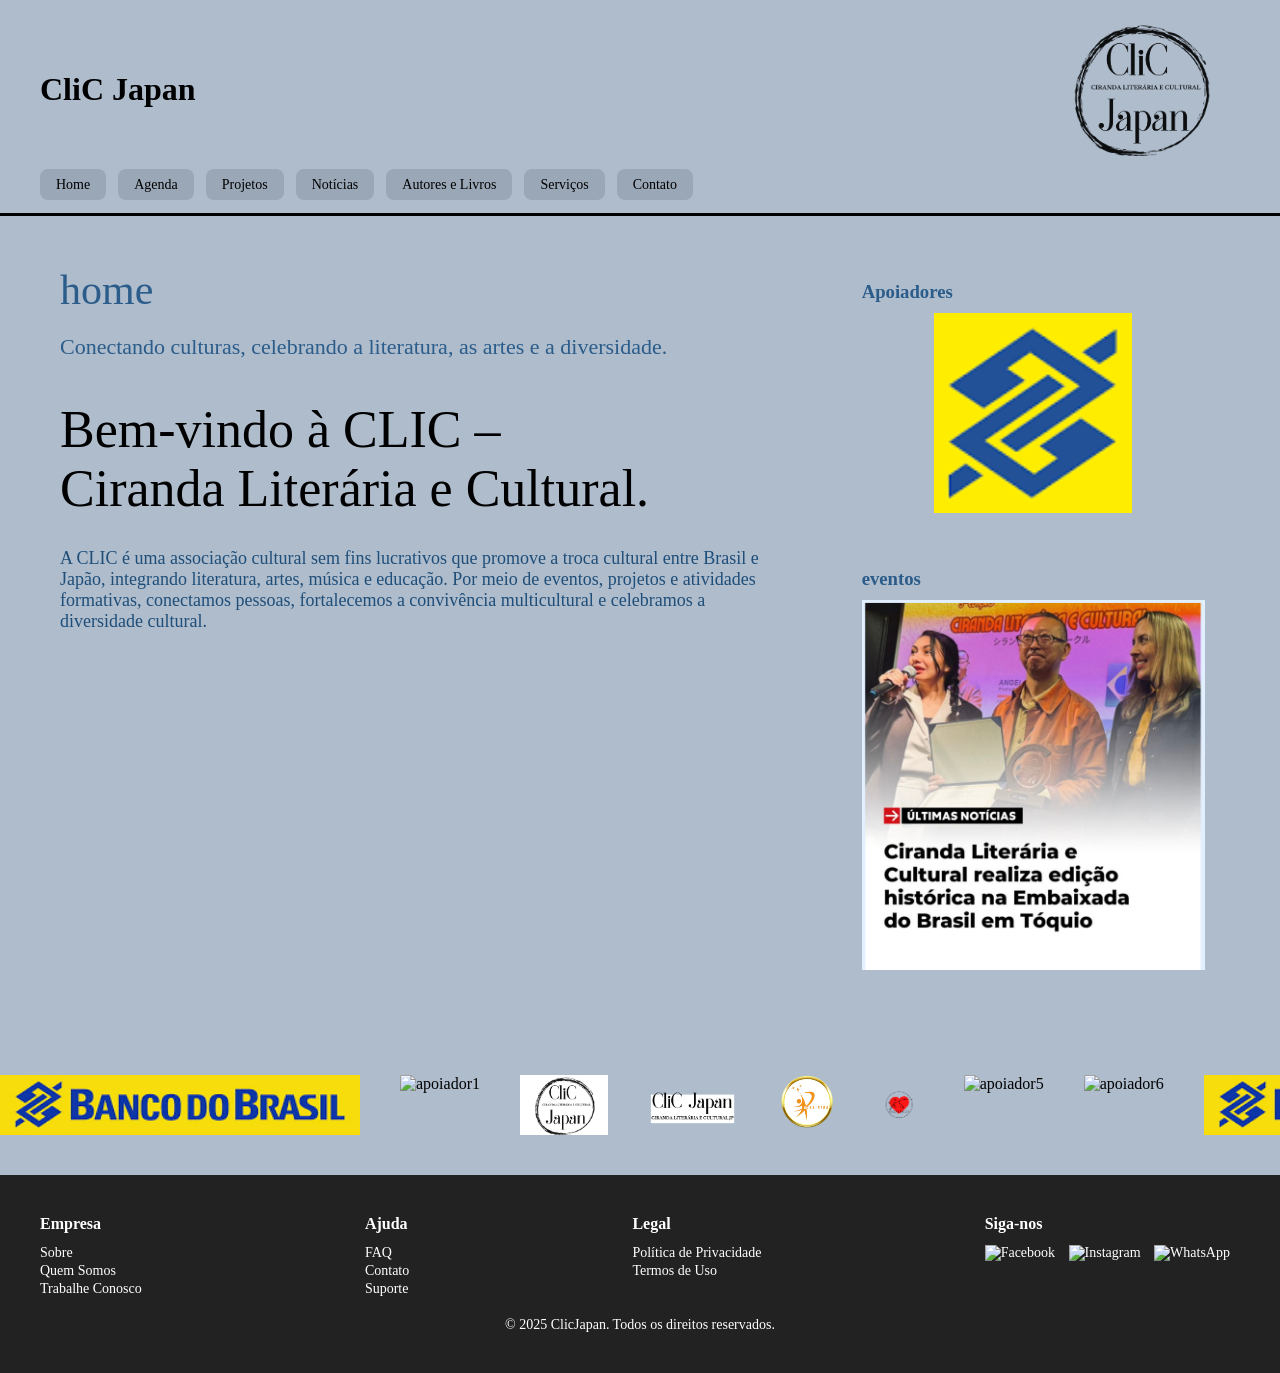
==== index.html @ dcf3c22a "Substitui todos os arquivos" ====
<!DOCTYPE html>
<html lang="pt-BR">
<head>
  <meta charset="UTF-8">
  <meta name="viewport" content="width=device-width, initial-scale=1.0">
  <title>CliC</title>
  <link rel="stylesheet" href="style.css">
</head>

<body>

<header class="topo">
  <div class="header-content">
    <h1>CliC Japan</h1>

    <a href="#">
      <img src="img/nofundo.png" width="200" alt="Logo CLIC">
    </a>
  </div>

  <nav>
    <ul>
      <li><a href="index.html">Home</a></li>
      <li><a href="agenda.html" target="_blank" rel="noopener noreferrer">Agenda</a></li>
      <li><a href="projetos.html" target="_blank" rel="noopener noreferrer">Projetos</a></li>
      <li><a href="noticias.html" target="_blank" rel="noopener noreferrer">Notícias</a></li>
      <li><a href="autoreslivros.html" target="_blank" rel="noopener noreferrer">Autores e Livros</a></li>
      <li><a href="servicos.html" target="_blank" rel="noopener noreferrer">Serviços</a></li>
      <li><a href="contato.html" target="_blank" rel="noopener noreferrer">Contato</a></li>
      
    </ul>
  </nav>
</header>

<main class="home">

  <!-- ESQUERDA -->
  <section class="conteudo">
    <p class="breadcrumb">home</p>

    <p class="slogan">
      Conectando culturas, celebrando a literatura, as artes e a diversidade.
    </p>

    <h2 class="titulo-principal">
      Bem-vindo à CLIC – <br>
      Ciranda Literária e Cultural.
    </h2>

    <p class="descricao">
      A CLIC é uma associação cultural sem fins lucrativos que promove a troca
      cultural entre Brasil e Japão, integrando literatura, artes, música e
      educação. Por meio de eventos, projetos e atividades formativas,
      conectamos pessoas, fortalecemos a convivência multicultural e celebramos
      a diversidade cultural.
    </p>
  </section>

  <!-- DIREITA -->
  <aside class="lateral">
    <div class="box patrocinadores">
      <h3>Apoiadores</h3>
      
    <div class="slider-patrocinador">
      <img src="img/bbc.png" class="ativo" alt="Patrocinador 1">
      <img src="img/JPMaria e as Emoções 20x20.png"alt="Patrocinador 2">
      <img src="img/Design sem nome.png" alt="Patrocinador 3">
    </div>
    </div>

    <div class="box eventos">
      <h3>eventos</h3>
      <img src="img/ultimanoticia.png" alt="Eventos">
    </div>
  </aside>

</main>


<!-- SLIDE DE PATROCINADORES (MANTIDO) -->
<div class="sponsor-slide">
  <div class="slider-track">
    <!-- lista original -->
    <img src="img/bbclong.png" alt="apoiador7">
    <img src="img/A ultima Maria - Livro.png" alt="apoiador1">
    <img src="img/clicicon.png" alt="apoiador2">
    <img src="img/quasesem.png" alt="apoiador3">
    <img src="img/KK.png" alt="apoiador8">
    <img src="img/ks.png" alt="apoiador4">
    <img src="img/instagram.png" alt="apoiador5">
    <img src="img/JPMaria e as Emoções 20x20.png" alt="apoiador6">

    <!-- repetição -->
    <img src="img/bbclong.png" alt="">
    <img src="img/A ultima Maria - Livro.png" alt="">
    <img src="img/clicicon.png" alt="">
    <img src="img/Design sem nome.png" alt="">
    <img src="img/facebook-icon.png" alt="">
    <img src="img/instagram.png" alt="">
    <img src="img/JPMaria e as Emoções 20x20.png" alt="">
    <img src="img/bbc.png" alt="">
  </div>
</div>

</div>


<footer class="footer">
  <div class="footer-container">

    <div class="footer-col">
      <h4>Empresa</h4>
      <ul>
        <li><a href="sobre.html" target="_blank" rel="noopener noreferrer">Sobre</a></li>
        <li><a href="aboutus.html" target="_blank" rel="noopener noreferrer">Quem Somos</a></li>
        <li><a href="trabalheconosco.html" target="_blank" rel="noopener noreferrer">Trabalhe Conosco</a></li>
      </ul>
    </div>

    <div class="footer-col">
      <h4>Ajuda</h4>
      <ul>
        <li><a href="faq.html" target="_blank" rel="noopener noreferrer">FAQ</a></li>
        <li><a href="contato.html" target="_blank" rel="noopener noreferrer">Contato</a></li>
        <li><a href="suporte.html" target="_blank" rel="noopener noreferrer">Suporte</a></li>
      </ul>
    </div>

    <div class="footer-col">
      <h4>Legal</h4>
      <ul>
        <li><a href="politicasdeprivacidade.html" target="_blank" rel="noopener noreferrer">Política de Privacidade</a></li>
        <li><a href="termosdeuso.html" target="_blank" rel="noopener noreferrer">Termos de Uso</a></li>
      </ul>
    </div>

    <div class="footer-col">
      <h4>Siga-nos</h4>
      <div class="social-links">
        <a href="https://www.facebook.com/people/CliC-Japan/61572995252631/?mibextid=wwXIfr">
          <img src="img/facebook-icon.png" alt="Facebook">
        </a>
        <a href="https://www.instagram.com/clic_japan">
          <img src="img/instagram.png" alt="Instagram">
        </a>
        <a href="#">
          <img src="img/whatsapp-icon.png" alt="WhatsApp">
        </a>
      </div>
    </div>

  </div>

  <div class="footer-bottom">
    <p>&copy; 2025 ClicJapan. Todos os direitos reservados.</p>
  </div>
</footer>

<script src="function.js"></script>

</body>
</html>
---- style.css ----
/* RESET BÁSICO */
* {
  margin: 0;
  padding: 0;
  box-sizing: border-box;
}

/* FUNDO */
body {
  font-family: Georgia, "Times New Roman", serif;
  background: #aebccc;
  color: #000;
}

/* HEADER */
.topo {
  border-bottom: 3px solid #000;
  padding: 20px 40px;
}

.header-content {
  display: flex;
  justify-content: space-between;
  align-items: center;
}

/* MENU */
nav ul {
  display: flex;
  gap: 12px;
  list-style: none;
  margin-top: 15px;
  flex-wrap: wrap;
}

nav a {
  text-decoration: none;
  background: #9aa7b6;
  padding: 8px 16px;
  border-radius: 8px;
  font-size: 14px;
  color: #000;
}

/* LAYOUT */
.home {
  display: grid;
  grid-template-columns: 2fr 1fr;
  gap: 40px;
  padding: 50px 60px;
}

/* ESQUERDA */
.breadcrumb {
  font-size: 42px;
  color: #2b5c8a;
  margin-bottom: 20px;
}

.slogan {
  font-size: 22px;
  color: #2b5c8a;
  margin-bottom: 40px;
}

.titulo-principal {
  font-size: 52px;
  font-weight: normal;
  margin-bottom: 30px;
}

.descricao {
  max-width: 700px;
  font-size: 18px;
  color: #1f4e79;
}

/* DIREITA */
.lateral {
  display: flex;
  flex-direction: column;
  gap: 25px;
}
/*box dos apoiadores deixeicom mesma cor de fundo da pagina*/
.box {
  background: #aebccc;
  padding: 15px;
}

.box h3 {
  margin-bottom: 10px;
  color: #2b5c8a;
}

.box img {
  width: 100%;
  display: block;
}

/* SLIDE */
.sponsor-slide {
  overflow: hidden;
  width: 100%;
  margin-top: 40px;
}

.slider-track {
  display: flex;
  gap: 40px;
  width: max-content;
  animation: scroll 45s linear infinite;
}

.slider-track img {
  height: 60px;
  flex-shrink: 0;
}

@keyframes scroll {
  from { transform: translateX(-180px); }
  to { transform: translateX(calc(-50%-180px)); }
}


.slider-patrocinador {
  position: relative;
  width: 100%;
  height: 200px;
  overflow: hidden;
}

.slider-patrocinador img {
  position: absolute;
  width: 100%;
  height: 100%;
  object-fit: contain;
  display: none;
}

.slider-patrocinador img.ativo {
  display: block;
}

/* FOOTER */
.footer {
  background: #222;
  color: #fff;
  margin-top: 40px;
  padding: 40px;
}

.footer-container {
  display: flex;
  justify-content: space-between;
  flex-wrap: wrap;
  gap: 30px;
}

.footer-col h4 {
  margin-bottom: 10px;
}

.footer-col ul {
  list-style: none;
}

.footer-col a {
  color: #fff;
  text-decoration: none;
  font-size: 14px;
}

.social-links img {
  width: 24px;
  margin-right: 10px;
}

.footer-bottom {
  margin-top: 20px;
  text-align: center;
  font-size: 14px;
}
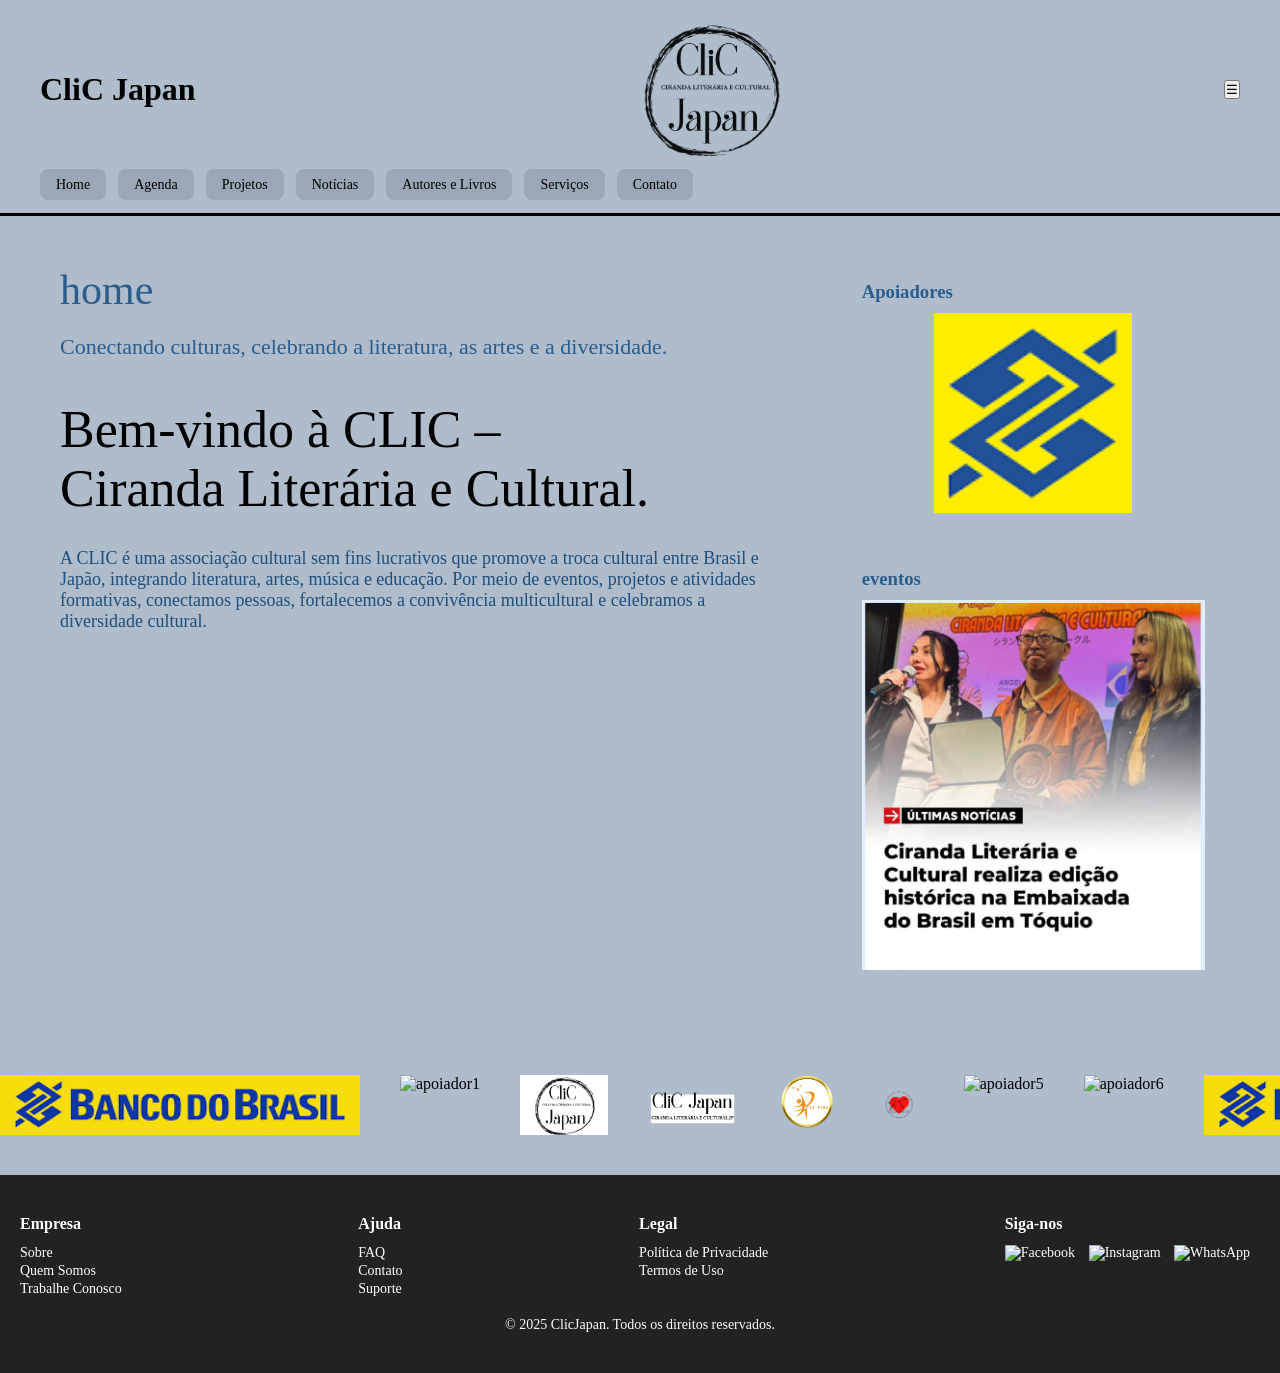
==== commit 37ae5b72: "Refactor navigation links and add menu toggle button mudanca menu" ====
--- a/index.html
+++ b/index.html
@@ -12,22 +12,21 @@
 <header class="topo">
   <div class="header-content">
     <h1>CliC Japan</h1>
+    <a href="#"><img src="img/nofundo.png" width="200" alt="Logo CLIC"></a>
 
-    <a href="#">
-      <img src="img/nofundo.png" width="200" alt="Logo CLIC">
-    </a>
+    <!-- Botão Hamburger -->
+    <button class="menu-toggle" aria-label="Abrir menu">&#9776;</button>
   </div>
 
-  <nav>
+  <nav class="nav-menu">
     <ul>
       <li><a href="index.html">Home</a></li>
-      <li><a href="agenda.html" target="_blank" rel="noopener noreferrer">Agenda</a></li>
-      <li><a href="projetos.html" target="_blank" rel="noopener noreferrer">Projetos</a></li>
-      <li><a href="noticias.html" target="_blank" rel="noopener noreferrer">Notícias</a></li>
-      <li><a href="autoreslivros.html" target="_blank" rel="noopener noreferrer">Autores e Livros</a></li>
-      <li><a href="servicos.html" target="_blank" rel="noopener noreferrer">Serviços</a></li>
-      <li><a href="contato.html" target="_blank" rel="noopener noreferrer">Contato</a></li>
-      
+      <li><a href="agenda.html" target="_blank">Agenda</a></li>
+      <li><a href="projetos.html" target="_blank">Projetos</a></li>
+      <li><a href="noticias.html" target="_blank">Notícias</a></li>
+      <li><a href="autoreslivros.html" target="_blank">Autores e Livros</a></li>
+      <li><a href="servicos.html" target="_blank">Serviços</a></li>
+      <li><a href="contato.html" target="_blank">Contato</a></li>
     </ul>
   </nav>
 </header>
--- a/style.css
+++ b/style.css
@@ -22,9 +22,9 @@
   display: flex;
   justify-content: space-between;
   align-items: center;
-}
-
-/* MENU */
+  flex-wrap: wrap;
+}
+
 nav ul {
   display: flex;
   gap: 12px;
@@ -42,7 +42,7 @@
   color: #000;
 }
 
-/* LAYOUT */
+/* LAYOUT PRINCIPAL */
 .home {
   display: grid;
   grid-template-columns: 2fr 1fr;
@@ -81,7 +81,7 @@
   flex-direction: column;
   gap: 25px;
 }
-/*box dos apoiadores deixeicom mesma cor de fundo da pagina*/
+
 .box {
   background: #aebccc;
   padding: 15px;
@@ -97,7 +97,7 @@
   display: block;
 }
 
-/* SLIDE */
+/* SLIDE DE PATROCINADORES */
 .sponsor-slide {
   overflow: hidden;
   width: 100%;
@@ -120,7 +120,6 @@
   from { transform: translateX(-180px); }
   to { transform: translateX(calc(-50%-180px)); }
 }
-
 
 .slider-patrocinador {
   position: relative;
@@ -146,7 +145,7 @@
   background: #222;
   color: #fff;
   margin-top: 40px;
-  padding: 40px;
+  padding: 40px 20px;
 }
 
 .footer-container {
@@ -180,3 +179,94 @@
   text-align: center;
   font-size: 14px;
 }
+
+/* ------------------- */
+/* MEDIA QUERIES MOBILE */
+/* ------------------- */
+@media screen and (max-width: 1024px) {
+  .home {
+    grid-template-columns: 1fr;
+    padding: 30px 20px;
+  }
+
+  .titulo-principal {
+    font-size: 36px;
+  }
+
+  .breadcrumb {
+    font-size: 28px;
+  }
+
+  .slogan {
+    font-size: 18px;
+  }
+
+  .descricao {
+    font-size: 16px;
+  }
+
+  .slider-track {
+    gap: 20px;
+  }
+}
+
+@media screen and (max-width: 768px) {
+  .header-content {
+    flex-direction: column;
+    align-items: center;
+  }
+
+  nav ul {
+    justify-content: center;
+    gap: 8px;
+  }
+
+  nav a {
+    font-size: 12px;
+    padding: 6px 12px;
+  }
+
+  .slider-track img {
+    height: 50px;
+  }
+
+  .slider-patrocinador {
+    height: 150px;
+  }
+}
+
+@media screen and (max-width: 480px) {
+  .breadcrumb {
+    font-size: 22px;
+  }
+
+  .titulo-principal {
+    font-size: 28px;
+  }
+
+  .slogan {
+    font-size: 16px;
+  }
+
+  .descricao {
+    font-size: 14px;
+  }
+
+  .slider-track img {
+    height: 40px;
+  }
+
+  .slider-patrocinador {
+    height: 120px;
+  }
+
+  .footer-container {
+    flex-direction: column;
+    align-items: center;
+    gap: 15px;
+  }
+
+  .footer-col {
+    text-align: center;
+  }
+}
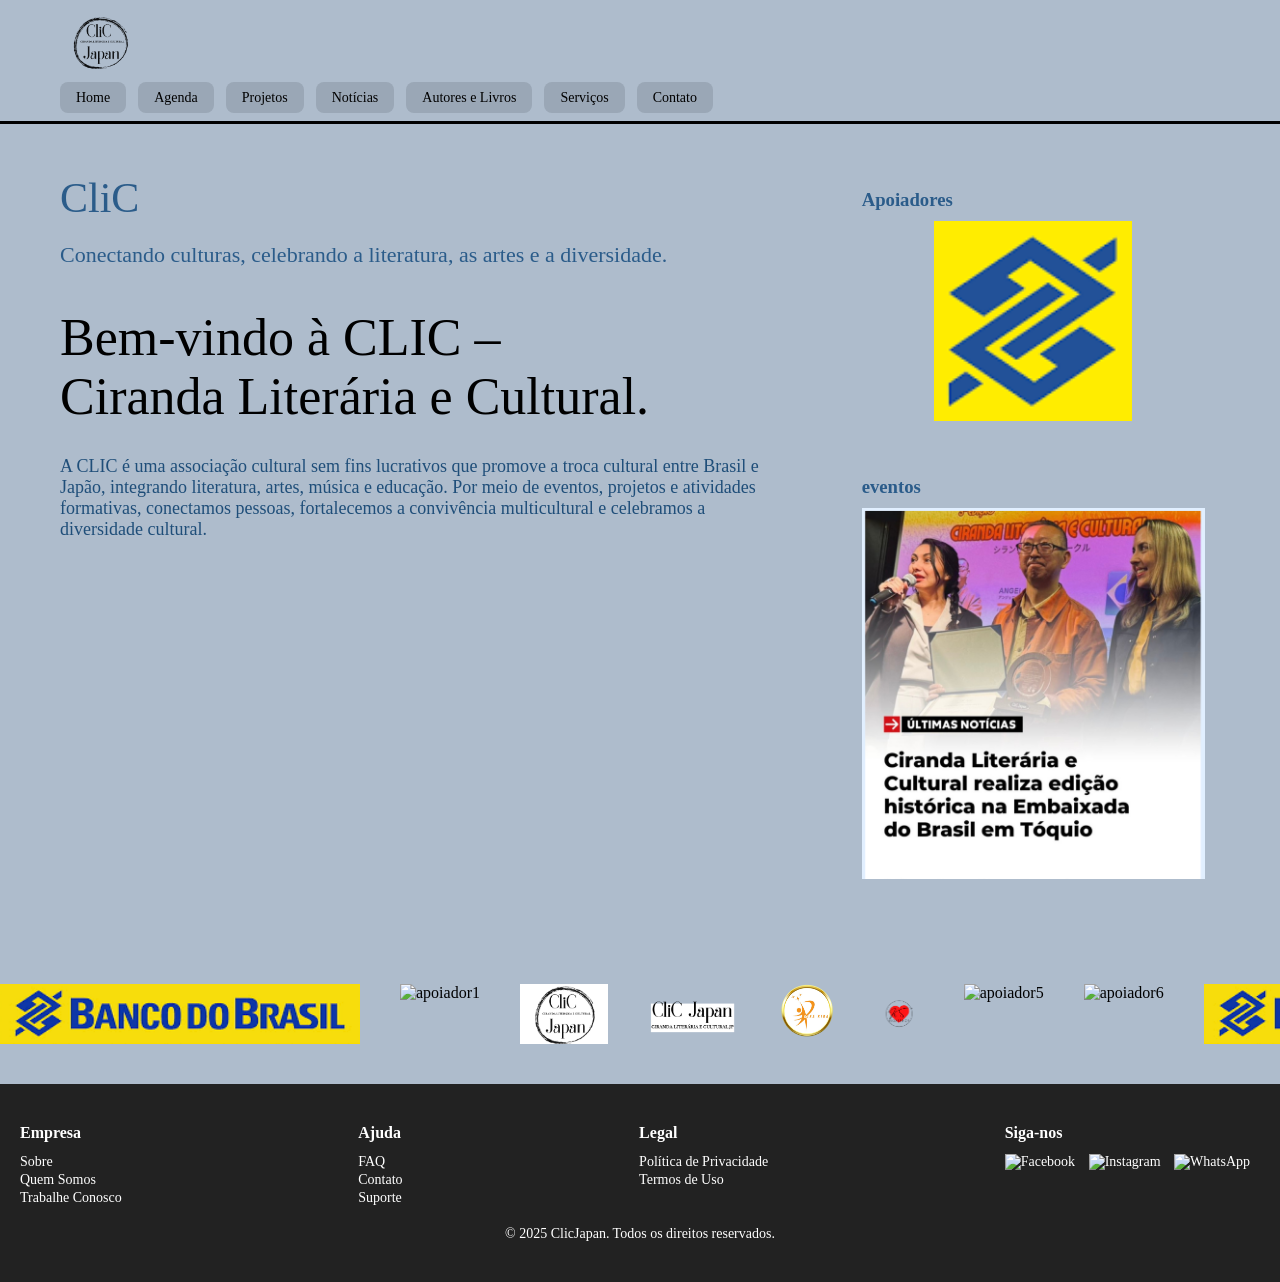
==== commit 231a2044: "Pequenos ajustes" ====
--- a/index.html
+++ b/index.html
@@ -11,8 +11,8 @@
 
 <header class="topo">
   <div class="header-content">
-    <h1>CliC Japan</h1>
-    <a href="#"><img src="img/nofundo.png" width="200" alt="Logo CLIC"></a>
+    
+    <a href="#"><img src="img/nofundo.png" width="80" alt="Logo CLIC"></a>
 
     <!-- Botão Hamburger -->
     <button class="menu-toggle" aria-label="Abrir menu">&#9776;</button>
@@ -35,7 +35,7 @@
 
   <!-- ESQUERDA -->
   <section class="conteudo">
-    <p class="breadcrumb">home</p>
+    <p class="breadcrumb">CliC</p>
 
     <p class="slogan">
       Conectando culturas, celebrando a literatura, as artes e a diversidade.
--- a/style.css
+++ b/style.css
@@ -15,7 +15,7 @@
 /* HEADER */
 .topo {
   border-bottom: 3px solid #000;
-  padding: 20px 40px;
+  padding: 15px 60px; 
 }
 
 .header-content {
@@ -25,7 +25,7 @@
   flex-wrap: wrap;
 }
 
-nav ul {
+nav.nav-menu ul {
   display: flex;
   gap: 12px;
   list-style: none;
@@ -118,8 +118,9 @@
 
 @keyframes scroll {
   from { transform: translateX(-180px); }
-  to { transform: translateX(calc(-50%-180px)); }
-}
+  to { transform: translateX(calc(-50% - 180px)); } /* CORRIGIDO deve ter espaco entre sinais*/
+}
+
 
 .slider-patrocinador {
   position: relative;
@@ -270,3 +271,40 @@
     text-align: center;
   }
 }
+/* Esconder botão e menu normalmente */
+.menu-toggle {
+  display: none;
+  font-size: 28px;
+  background: none;
+  border: none;
+  cursor: pointer;
+}
+
+/* No mobile */
+@media screen and (max-width: 768px) {
+  nav.nav-menu {
+    display: none; /* escondido por padrão */
+    width: 100%;
+  }
+
+  nav.nav-menu ul {
+    flex-direction: column;
+    gap: 10px;
+    background: #9aa7b6;
+    padding: 10px;
+    border-radius: 8px;
+  }
+
+  nav.nav-menu ul li a {
+    display: block;
+    color: #000;
+  }
+
+  .menu-toggle {
+    display: block;
+  }
+
+  nav.nav-menu.active {
+    display: block; /* mostrar quando clicado */
+  }
+}
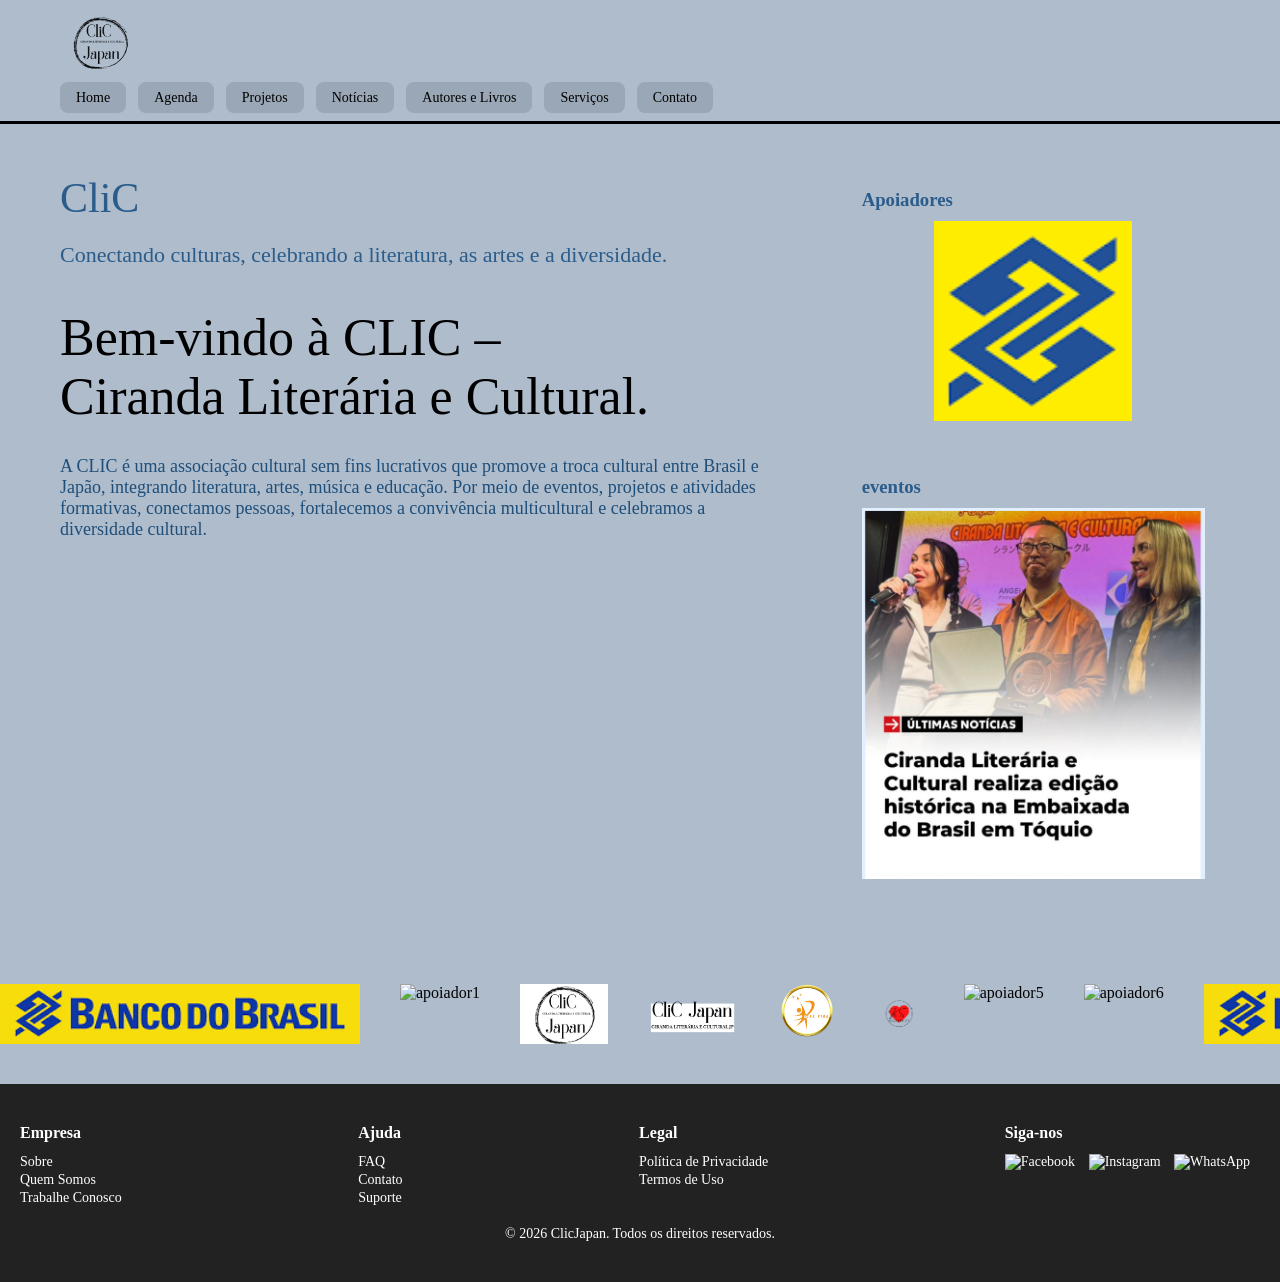
==== commit d2651c25: "Update copyright year in footer" ====
--- a/index.html
+++ b/index.html
@@ -63,7 +63,9 @@
     <div class="slider-patrocinador">
       <img src="img/bbc.png" class="ativo" alt="Patrocinador 1">
       <img src="img/JPMaria e as Emoções 20x20.png"alt="Patrocinador 2">
-      <img src="img/Design sem nome.png" alt="Patrocinador 3">
+      <img src="img/embaixada.png" alt="Patrocinador 3">
+      <img src="img/A ultima Maria - Livro.png" alt="Patrocinador 4">
+      <img src="img/KK.png" alt="Patrocinador 5">
     </div>
     </div>
 
@@ -151,7 +153,7 @@
   </div>
 
   <div class="footer-bottom">
-    <p>&copy; 2025 ClicJapan. Todos os direitos reservados.</p>
+    <p>&copy; 2026 ClicJapan. Todos os direitos reservados.</p>
   </div>
 </footer>
 
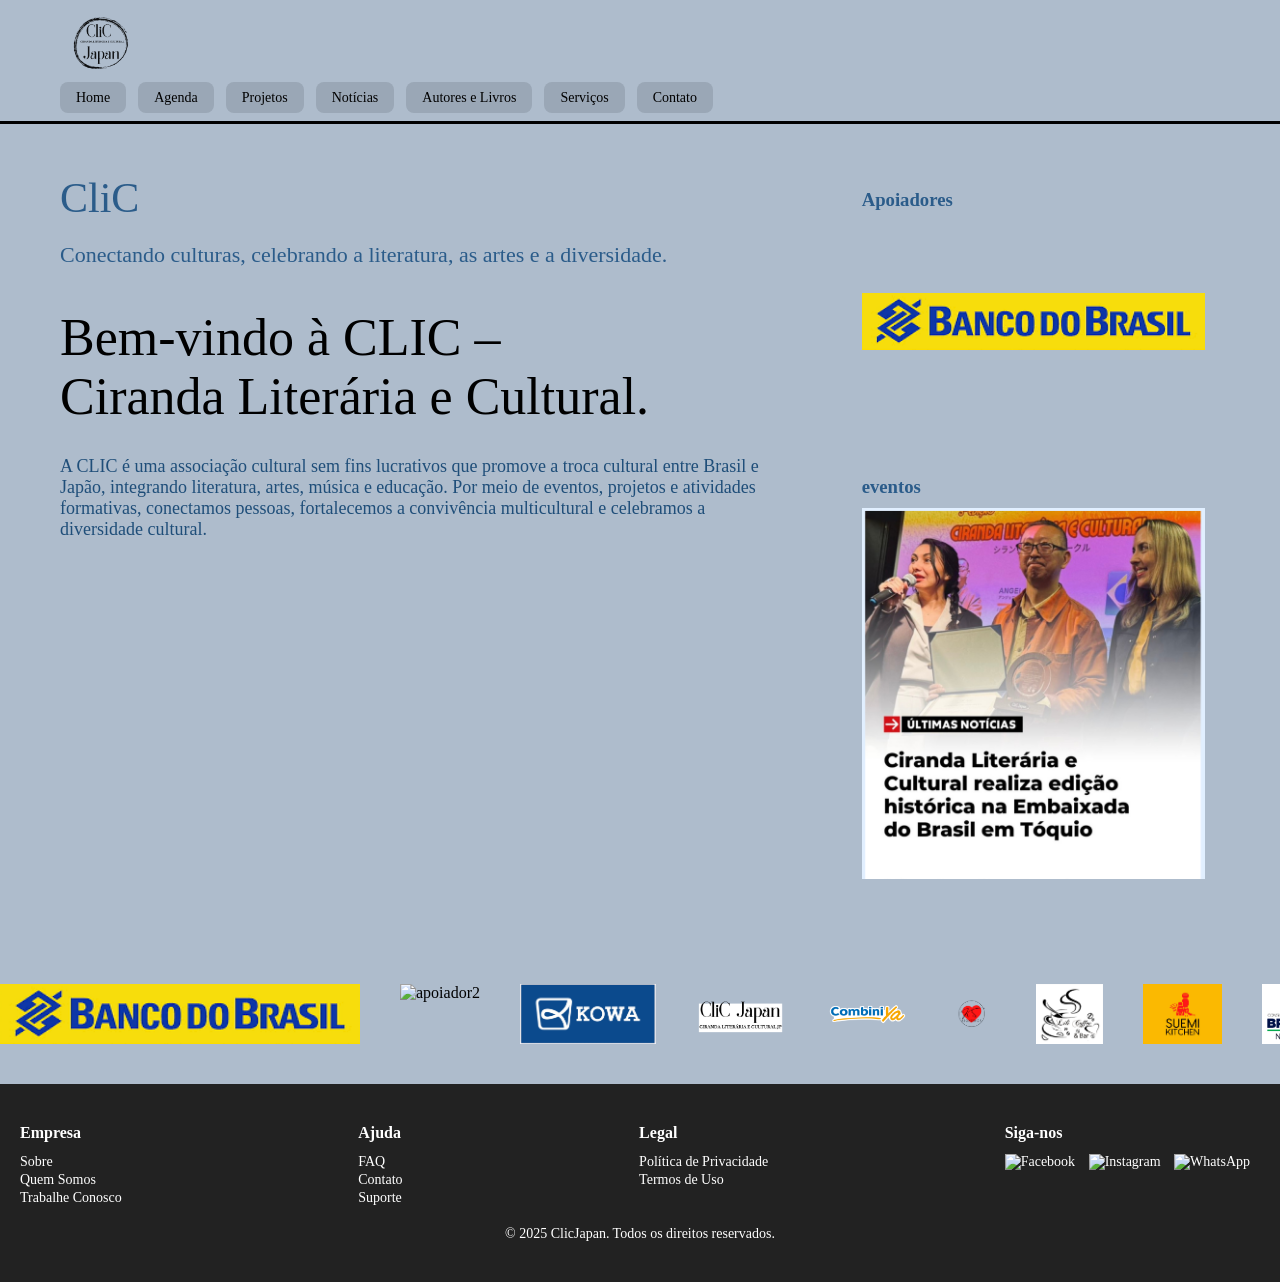
==== commit 34cf97ab: "imagens novas adicionadas" ====
--- a/index.html
+++ b/index.html
@@ -61,11 +61,15 @@
       <h3>Apoiadores</h3>
       
     <div class="slider-patrocinador">
-      <img src="img/bbc.png" class="ativo" alt="Patrocinador 1">
+      <img src="img/bbclong.png" class="ativo" alt="Patrocinador 1">
       <img src="img/JPMaria e as Emoções 20x20.png"alt="Patrocinador 2">
       <img src="img/embaixada.png" alt="Patrocinador 3">
       <img src="img/A ultima Maria - Livro.png" alt="Patrocinador 4">
       <img src="img/KK.png" alt="Patrocinador 5">
+      <img src="img/2024 Nagoya2_branco.png" alt="Patrocinador 6">
+      <img src="img/alternativa.jpg" alt="Patrocinador 7">
+      <img src="img/constoquio.jpg" alt="Patrocinador 8">
+      <img src="img/ks.png" alt="Patrocinador 9">
     </div>
     </div>
 
@@ -82,24 +86,24 @@
 <div class="sponsor-slide">
   <div class="slider-track">
     <!-- lista original -->
-    <img src="img/bbclong.png" alt="apoiador7">
-    <img src="img/A ultima Maria - Livro.png" alt="apoiador1">
-    <img src="img/clicicon.png" alt="apoiador2">
-    <img src="img/quasesem.png" alt="apoiador3">
-    <img src="img/KK.png" alt="apoiador8">
-    <img src="img/ks.png" alt="apoiador4">
-    <img src="img/instagram.png" alt="apoiador5">
-    <img src="img/JPMaria e as Emoções 20x20.png" alt="apoiador6">
+    <img src="img/bbclong.png" alt="apoiador1">
+    <img src="img/A ultima Maria - Livro.png" alt="apoiador2">
+    <img src="img/kowa.jpg" alt="apoiador3">
+    <img src="img/quasesem.png" alt="apoiador4">
+    <img src="img/combiniya.png" alt="apoiador5">
+    <img src="img/ks.png" alt="apoiador6">
+    <img src="img/lilicofee.jpg" alt="apoiador7">
+    <img src="img/suemi.jpg" alt="apoiador8">
 
     <!-- repetição -->
-    <img src="img/bbclong.png" alt="">
-    <img src="img/A ultima Maria - Livro.png" alt="">
-    <img src="img/clicicon.png" alt="">
-    <img src="img/Design sem nome.png" alt="">
-    <img src="img/facebook-icon.png" alt="">
-    <img src="img/instagram.png" alt="">
-    <img src="img/JPMaria e as Emoções 20x20.png" alt="">
-    <img src="img/bbc.png" alt="">
+    <img src="img/2024 Nagoya2_branco.png" alt="apoiador9">
+    <img src="img/A ultima Maria - Livro.png" alt="apoiador10">
+    <img src="img/clicicon.png" alt="apoiador11">
+    <img src="img/cct.jpg" alt="apoiador12">
+    <img src="img/cibe.jpg" alt="apoiador13">
+    <img src="img/centroeduca.jpg" alt="apoiador14">
+    <img src="img/JPMaria e as Emoções 20x20.png" alt="apoiador15">
+    <img src="img/suzuki.jpg" alt="apoiador16">
   </div>
 </div>
 
@@ -153,7 +157,7 @@
   </div>
 
   <div class="footer-bottom">
-    <p>&copy; 2026 ClicJapan. Todos os direitos reservados.</p>
+    <p>&copy; 2025 ClicJapan. Todos os direitos reservados.</p>
   </div>
 </footer>
 
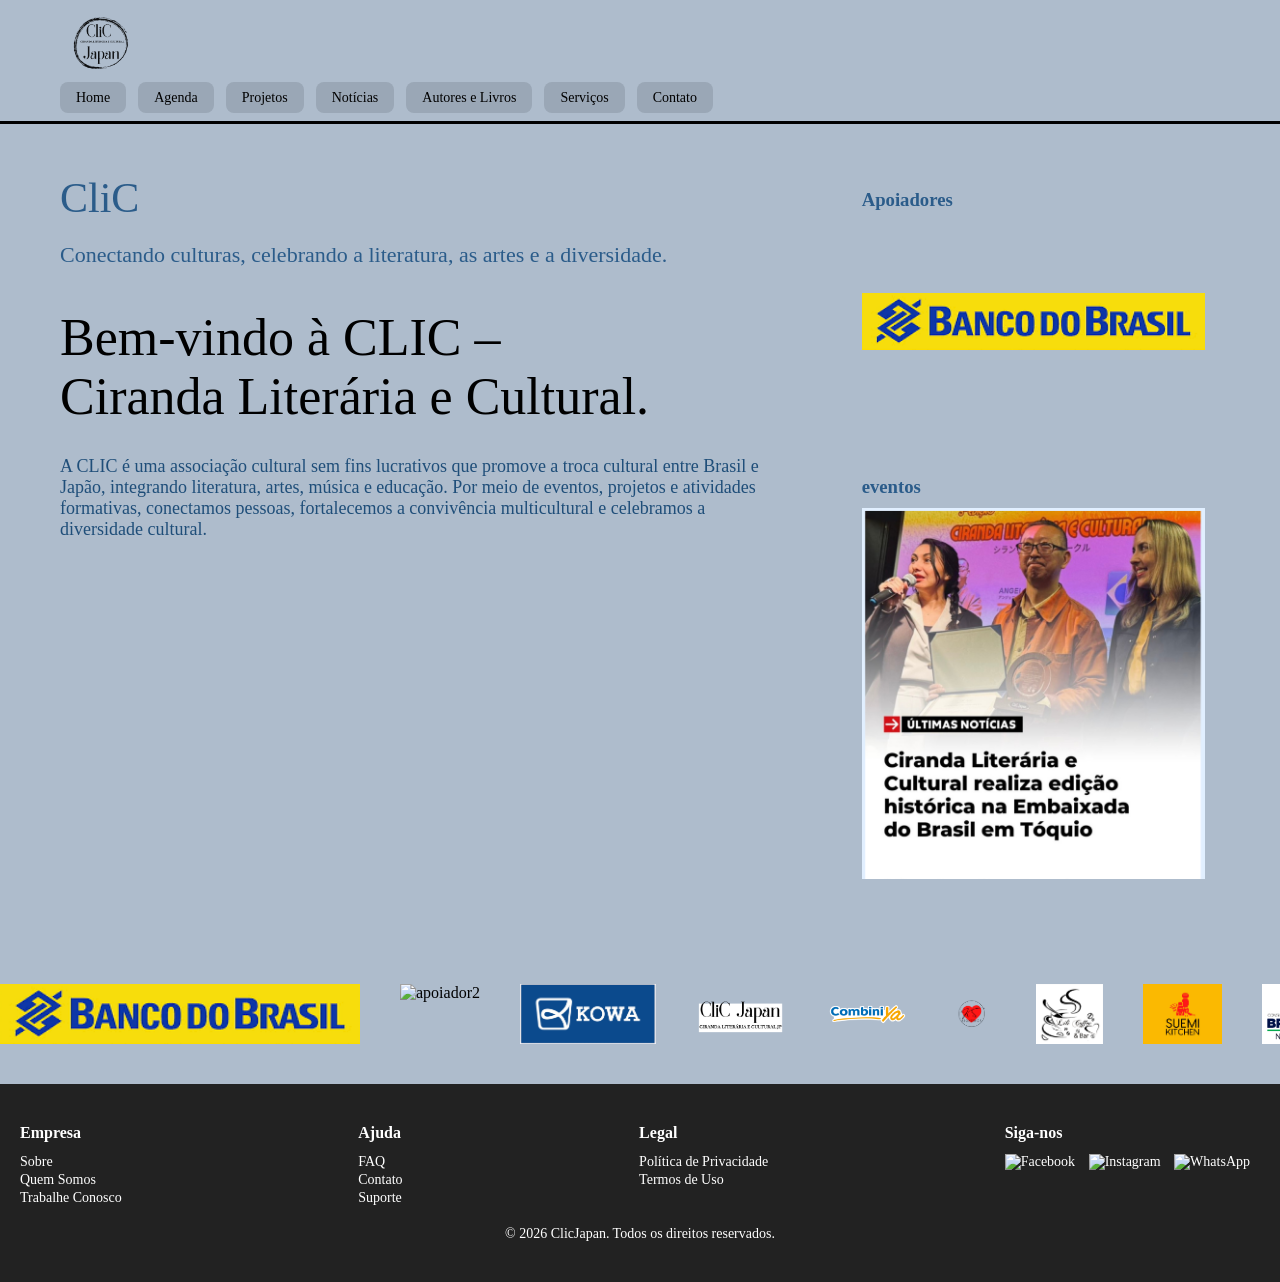
==== commit c83c2e77: "Merge branch 'main' of https://github.com/moises20240919/clicjapan" ====
--- a/index.html
+++ b/index.html
@@ -157,7 +157,7 @@
   </div>
 
   <div class="footer-bottom">
-    <p>&copy; 2025 ClicJapan. Todos os direitos reservados.</p>
+    <p>&copy; 2026 ClicJapan. Todos os direitos reservados.</p>
   </div>
 </footer>
 
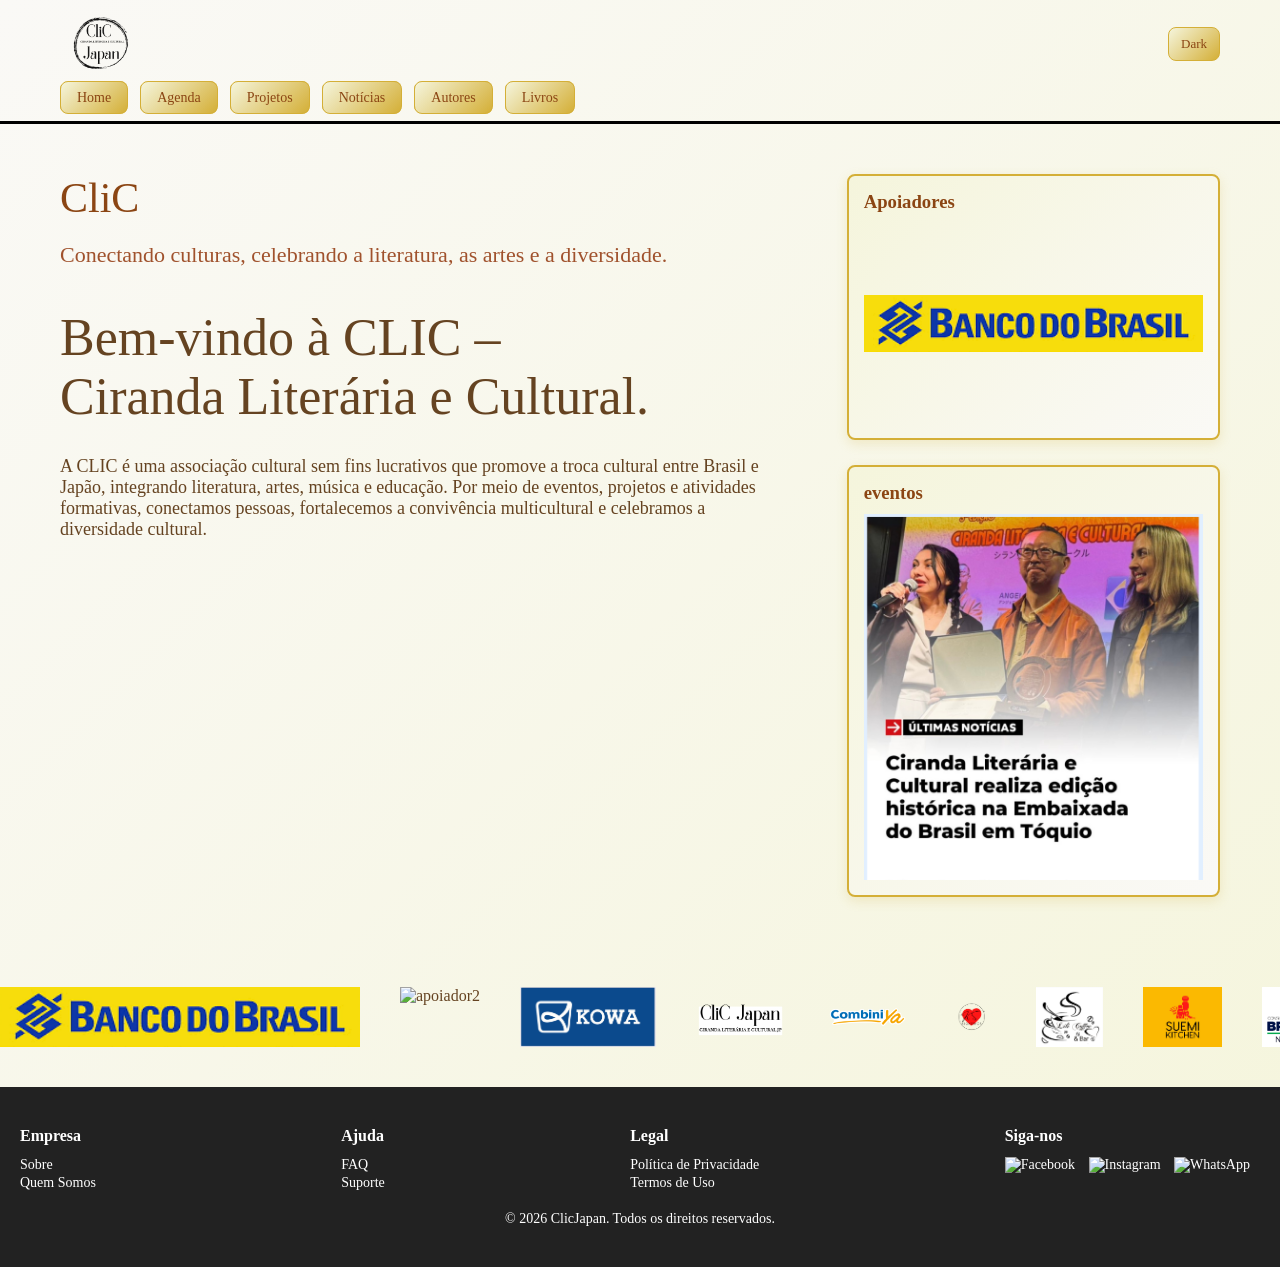
==== commit e60af87e: "mudanca no site" ====
--- a/index.html
+++ b/index.html
@@ -24,9 +24,8 @@
       <li><a href="agenda.html" target="_blank">Agenda</a></li>
       <li><a href="projetos.html" target="_blank">Projetos</a></li>
       <li><a href="noticias.html" target="_blank">Notícias</a></li>
-      <li><a href="autoreslivros.html" target="_blank">Autores e Livros</a></li>
-      <li><a href="servicos.html" target="_blank">Serviços</a></li>
-      <li><a href="contato.html" target="_blank">Contato</a></li>
+      <li><a href="autores.html">Autores</a></li>
+      <li><a href="livros.html">Livros</a></li>
     </ul>
   </nav>
 </header>
@@ -82,7 +81,7 @@
 </main>
 
 
-<!-- SLIDE DE PATROCINADORES (MANTIDO) -->
+<!-- SLIDE DE PATROCINADORES  -->
 <div class="sponsor-slide">
   <div class="slider-track">
     <!-- lista original -->
@@ -118,7 +117,6 @@
       <ul>
         <li><a href="sobre.html" target="_blank" rel="noopener noreferrer">Sobre</a></li>
         <li><a href="aboutus.html" target="_blank" rel="noopener noreferrer">Quem Somos</a></li>
-        <li><a href="trabalheconosco.html" target="_blank" rel="noopener noreferrer">Trabalhe Conosco</a></li>
       </ul>
     </div>
 
@@ -126,7 +124,6 @@
       <h4>Ajuda</h4>
       <ul>
         <li><a href="faq.html" target="_blank" rel="noopener noreferrer">FAQ</a></li>
-        <li><a href="contato.html" target="_blank" rel="noopener noreferrer">Contato</a></li>
         <li><a href="suporte.html" target="_blank" rel="noopener noreferrer">Suporte</a></li>
       </ul>
     </div>
@@ -142,13 +139,13 @@
     <div class="footer-col">
       <h4>Siga-nos</h4>
       <div class="social-links">
-        <a href="https://www.facebook.com/people/CliC-Japan/61572995252631/?mibextid=wwXIfr">
+        <a href="https://www.facebook.com/people/CliC-Japan/61572995252631/?mibextid=wwXIfr" target="_blank" rel="noopener noreferrer">
           <img src="img/facebook-icon.png" alt="Facebook">
         </a>
-        <a href="https://www.instagram.com/clic_japan">
+        <a href="https://www.instagram.com/clic_japan" target="_blank" rel="noopener noreferrer">
           <img src="img/instagram.png" alt="Instagram">
         </a>
-        <a href="#">
+        <a href="https://wa.me/818049648994" target="_blank" rel="noopener noreferrer">
           <img src="img/whatsapp-icon.png" alt="WhatsApp">
         </a>
       </div>
--- a/style.css
+++ b/style.css
@@ -8,8 +8,25 @@
 /* FUNDO */
 body {
   font-family: Georgia, "Times New Roman", serif;
-  background: #aebccc;
-  color: #000;
+  background: linear-gradient(135deg, #FAF9F6 0%, #F5F5DC 100%);
+  color: #654321;
+  min-height: 100vh;
+}
+
+/* BOTAO DE TEMA */
+.theme-toggle {
+  background: linear-gradient(135deg, #F5F5DC 0%, #D4AF37 100%);
+  border: 1px solid #D4AF37;
+  color: #8B4513;
+  border-radius: 8px;
+  padding: 8px 12px;
+  cursor: pointer;
+  font-size: 13px;
+  font-family: inherit;
+}
+
+.theme-toggle:hover {
+  filter: brightness(0.95);
 }
 
 /* HEADER */
@@ -35,11 +52,12 @@
 
 nav a {
   text-decoration: none;
-  background: #9aa7b6;
+  background: linear-gradient(135deg, #F5F5DC 0%, #D4AF37 100%);
   padding: 8px 16px;
   border-radius: 8px;
   font-size: 14px;
-  color: #000;
+  color: #8B4513;
+  border: 1px solid #D4AF37;
 }
 
 /* LAYOUT PRINCIPAL */
@@ -53,13 +71,13 @@
 /* ESQUERDA */
 .breadcrumb {
   font-size: 42px;
-  color: #2b5c8a;
+  color: #8B4513;
   margin-bottom: 20px;
 }
 
 .slogan {
   font-size: 22px;
-  color: #2b5c8a;
+  color: #A0522D;
   margin-bottom: 40px;
 }
 
@@ -72,7 +90,7 @@
 .descricao {
   max-width: 700px;
   font-size: 18px;
-  color: #1f4e79;
+  color: #654321;
 }
 
 /* DIREITA */
@@ -83,13 +101,16 @@
 }
 
 .box {
-  background: #aebccc;
+  background: linear-gradient(135deg, #F5F5DC 0%, #FAF9F6 100%);
   padding: 15px;
+  border: 2px solid #D4AF37;
+  border-radius: 8px;
+  box-shadow: 0 4px 12px rgba(212, 175, 55, 0.2);
 }
 
 .box h3 {
   margin-bottom: 10px;
-  color: #2b5c8a;
+  color: #8B4513;
 }
 
 .box img {
@@ -271,6 +292,88 @@
     text-align: center;
   }
 }
+
+  /* TEMA ESCURO */
+  body.dark-theme {
+    background: linear-gradient(135deg, #1F1D1A 0%, #2A261F 100%);
+    color: #E9DCC7;
+  }
+
+  body.dark-theme .topo {
+    border-bottom-color: #8B7355;
+  }
+
+  body.dark-theme nav a {
+    background: linear-gradient(135deg, #3B352B 0%, #574A36 100%);
+    color: #F1E3CC;
+    border-color: #8B7355;
+  }
+
+  body.dark-theme .box {
+    background: linear-gradient(135deg, #302A22 0%, #221E18 100%);
+    border-color: #7B6447;
+    box-shadow: 0 4px 12px rgba(0, 0, 0, 0.35);
+  }
+
+  body.dark-theme .box h3,
+  body.dark-theme .breadcrumb,
+  body.dark-theme .titulo-principal,
+  body.dark-theme .slogan,
+  body.dark-theme .descricao {
+    color: #E9DCC7;
+  }
+
+  body.dark-theme .footer {
+    background: #0F0F0F;
+    color: #E9DCC7;
+  }
+
+  body.dark-theme .footer-col a {
+    color: #E9DCC7;
+  }
+
+  body.dark-theme .menu-toggle {
+    color: #E9DCC7;
+  }
+
+  body.dark-theme .theme-toggle {
+    background: linear-gradient(135deg, #3B352B 0%, #574A36 100%);
+    color: #F1E3CC;
+    border-color: #8B7355;
+  }
+
+  /* AJUSTES ESPECIFICOS DA PAGINA DE LIVROS */
+  body.dark-theme .page-header {
+    background: linear-gradient(135deg, #2C251D 0%, #1F1B16 100%);
+    color: #F1E3CC;
+  }
+
+  body.dark-theme .book-card {
+    background: linear-gradient(135deg, #2F2921 0%, #211C16 100%);
+    border-color: #6D573C;
+  }
+
+  body.dark-theme .book-card:hover {
+    border-color: #BFA177;
+  }
+
+  body.dark-theme .book-cover {
+    background: linear-gradient(135deg, #3A3228 0%, #272019 100%);
+    color: #E9DCC7;
+    border-bottom-color: #6D573C;
+  }
+
+  body.dark-theme .book-info h3,
+  body.dark-theme .book-author,
+  body.dark-theme .book-description {
+    color: #E9DCC7;
+  }
+
+  body.dark-theme .book-tag {
+    background: linear-gradient(135deg, #3B352B 0%, #574A36 100%);
+    color: #F1E3CC;
+    border-color: #8B7355;
+  }
 /* Esconder botão e menu normalmente */
 .menu-toggle {
   display: none;
@@ -290,14 +393,15 @@
   nav.nav-menu ul {
     flex-direction: column;
     gap: 10px;
-    background: #9aa7b6;
+    background: linear-gradient(135deg, #F5F5DC 0%, #D4AF37 100%);
     padding: 10px;
     border-radius: 8px;
+    border: 1px solid #D4AF37;
   }
 
   nav.nav-menu ul li a {
     display: block;
-    color: #000;
+    color: #8B4513;
   }
 
   .menu-toggle {
